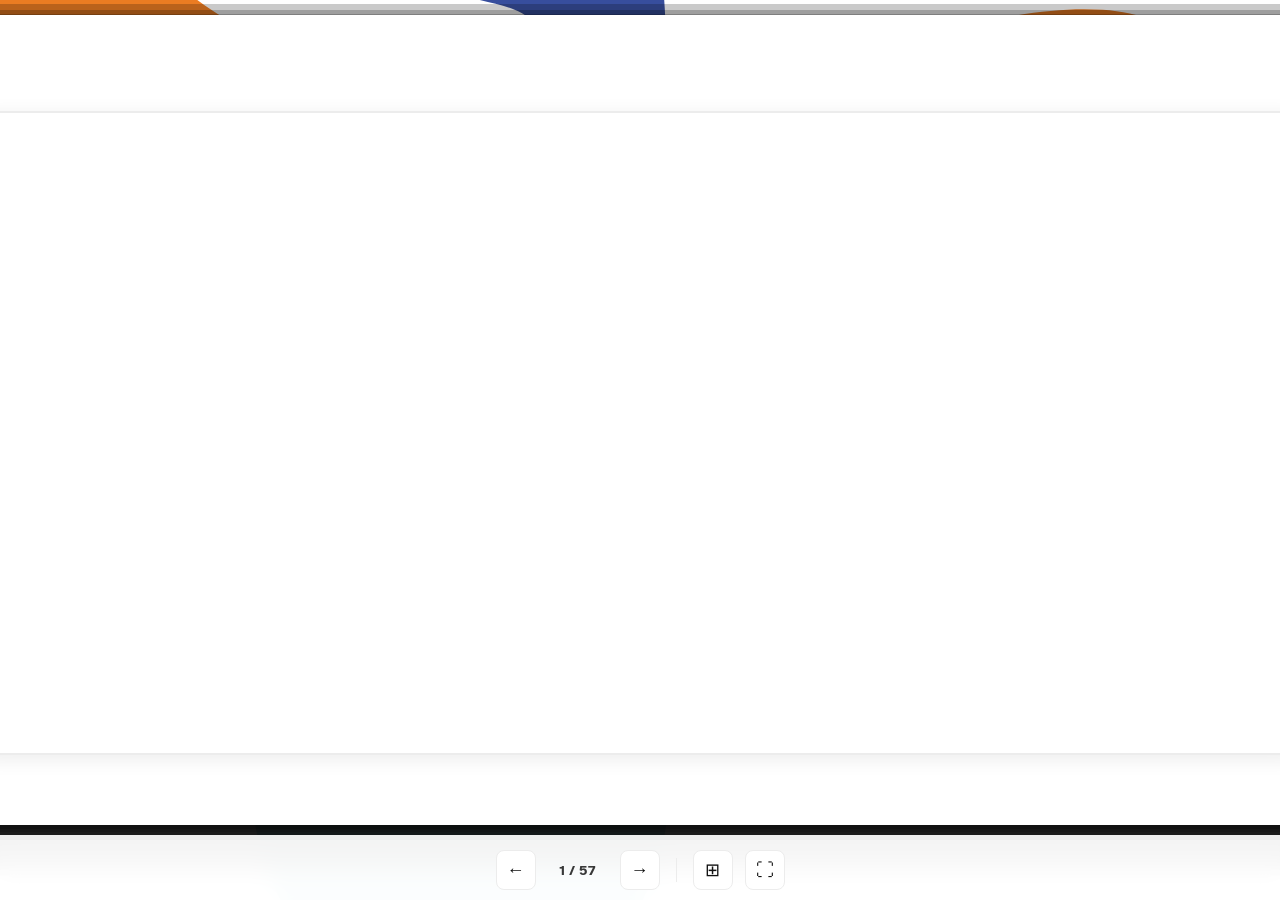
==== index.html @ 4cead7e5 "Add files via upload" ====
<!DOCTYPE html>
<html lang="de">
<head>
  <meta charset="UTF-8">
  <meta name="viewport" content="width=device-width, initial-scale=1.0">
  <title>Räume für jeden – Präsentation</title>

  <!-- Fonts (1:1 von der Original-Website) -->
  <link href="https://fonts.googleapis.com/css2?family=Atkinson+Hyperlegible:ital,wght@0,400;0,700;1,400;1,700&display=swap" rel="stylesheet">
  <link href="https://fonts.googleapis.com/css2?family=IBM+Plex+Sans:ital,wght@0,400;0,500;0,600;0,700;1,400&display=swap" rel="stylesheet">
  <link href="https://fonts.googleapis.com/css2?family=Space+Grotesk:wght@400;500;600&display=swap" rel="stylesheet">
  <link href="https://api.fontshare.com/v2/css?f[]=clash-display@400,500,600,700&display=swap" rel="stylesheet">

  <!-- Reveal.js -->
  <link rel="stylesheet" href="https://cdn.jsdelivr.net/npm/reveal.js@4.6.1/dist/reveal.css">
  <link rel="stylesheet" href="https://cdn.jsdelivr.net/npm/reveal.js@4.6.1/dist/theme/white.css">



  <!-- Unser CSS -->
  <link rel="stylesheet" href="presentation.css">

  <script type="module" src="https://ajax.googleapis.com/ajax/libs/model-viewer/4.1.0/model-viewer.min.js"></script>

  <style>
    /* ═══════════════════════════════════════════════════════
       NOTFALL-FIX: Schriftgrößen sofort kleiner
       ═══════════════════════════════════════════════════════ */
    
    /* Basis-Texte */
    .reveal p, .reveal li, .reveal ul, .reveal ol { 
      font-size: 32px !important; 
      line-height: 1.45 !important; 
    }
    
    /* Hypothesen-Liste (hat inline-Style im HTML) */
    #hypotheses-list { 
      font-size: 32px !important; 
      line-height: 1.6 !important; 
      margin-top: 1.5em !important; 
    }
    #hypotheses-list li { 
      margin-bottom: 0.6em !important; 
      font-size: 32px !important;
    }
    
    /* Partner-Text (wird per JS mit 1.3em eingefügt) */
    #partner-text p { 
      font-size: 32px !important; 
      line-height: 1.45 !important; 
      margin-bottom: 0.6em !important;
    }
    
    /* Listen-Folien (Rückblick, Ausgangssituation) */
    .content-list li { 
      font-size: 32px !important; 
      padding: 6px 0 !important; 
      line-height: 1.45 !important;
    }
    
    /* Design-Steps */
    .design-steps li { 
      font-size: 32px !important; 
      padding: 8px 0 8px 50px !important; 
    }
    
    /* Result-Cards */
    .result-card .result-text { font-size: 32px !important; }
    
    /* Goldnuggets */
    .nugget-card p { font-size: 32px !important; }
    
    /* Schlussfolie */
    .key-learnings li, .outlook-list li { 
      font-size: 32px !important; 
      padding: 6px 0 !important; 
    }
    
    /* Dannenmann */
    .dannenmann-center-content, .dannenmann-bottom-text { 
      font-size: 32px !important; 
      line-height: 1.45 !important; 
    }
    
    /* Slot-Beispiele mit Text */
    .slot-columns-2 p, .slot-columns-3 p { 
      font-size: 32px !important; 
      line-height: 1.45 !important; 
    }
  </style>
  
</head>
<body>

  <!-- HERO BACKGROUND (SVG Shapes, 1:1 von der Website) -->
  <div class="hero-bg">
    <svg id="hero-svg" viewBox="0 0 2000 1200" preserveAspectRatio="xMidYMid slice">
      <path class="shape shape-1" d="M963.4,36.83c28.47,2.02,49.78,10.6,71.36,26.75,18.29,13.67,23.85,22.56,20.29,45.99-4.27,28.11-37.12,40.78-55.53,60.44-7.57,8.08-16.54,21.36-19.84,31.52-10.77,33.12,3.61,75.58-37.06,93.74-33.61,15-67.1.11-98.38-8.23-42.08-11.24-91.63-15.65-135.95-16.31-21.26-.32-50.95,3.03-70.24-5.17-10.54-4.48-10.51-19.18-10.15-28.93.76-20.76,12.17-52.13,22.74-71.02,19.22-34.29,65.57-61.72,101.82-78.26,58.1-26.52,147.44-54.99,210.95-50.48h0Z" fill="var(--hero-orange)"/>
      <path class="shape shape-2" d="M445.73,387.94c13.19-16.07,42.34-51.22,62.44-57.42,11.93-3.68,34.37,1.04,44.07,7.94,29.91,21.33,39,86.96,48.14,120.79,9.34,34.53,21.28,68.31,30.95,102.71,7.91,28.1,13.71,48.23,9.03,78.01-11.58,73.68-63.32,141.27-148.49,137.64-113.16-4.83-171.16-98.82-156.32-198.43,9.78-65.6,67.41-139.09,110.18-191.26h-.01Z" fill="var(--hero-lightblue)"/>
      <path class="shape shape-3" d="M211.08-50.36c51.54,19.02,86.07,82.96,127.39,118.57,22.4,19.32,52.71,37.44,80,47.51,13.89,5.14,29.07,5.15,42.92,9.98,59.89,20.95,96.98,109.54,50.71,158.15-57.81,60.71-125.57,41.45-195.22,4.09-26.57-14.25-37.03-24.67-57.77-45.38-52.43-52.4-155.49-93.6-222.86-122.09-16.5-6.96-37.18-13.71-52.54-21.28C-50.37,82.41-50.86,34.12-29.75,8.79,13.71-43.42,146.68-74.16,211.1-50.37h-.02Z" fill="var(--hero-orange)"/>
      <path class="shape shape-4" d="M638.86,143.32c-2.2,27.41-7.28,57.74-32.69,70.47-22.31,11.19-47.25,7.86-50.85-22.05-2.34-19.44,2.88-37.3-1.22-57.73-8.36-41.5-31.65-37.7-61.93-47.12-15.27-4.75-45.08-15.23-53.35-30.32-25.01-45.63,12.33-125.1,58.8-139.03,25.32-7.59,74.59-8.28,95.12,8.1,24.92,19.89,36.41,86.75,41.17,120.94,4.37,31.38,7.55,64.28,4.95,96.76h0Z" fill="var(--hero-darkblue)"/>
      <path class="shape shape-5" d="M606.23,341.69c2.12-49.18,40.07-59.57,84.43-52.79,76.34,11.66,147.26,112.6,189.44,172.34,10.41,14.74,28.22,35.81,25.82,53.99-3.98,30.11-45.91,32.57-69.75,38.37-27.19,6.59-32.57,28.91-63.31,29.91-67.34,2.16-103.15-74.28-129.33-125.56-16.39-32.11-38.79-80.95-37.26-116.26h-.03Z" fill="var(--hero-lightblue)"/>
      <path class="shape shape-6" d="M593.81,319.89c-12.87,9.16-25.79,13.34-37.96,7.17-9.97-5.05-18.39-22.26-20.48-32.81-2.09-10.55-.2-20.77,8.54-30.8,14.38-16.5,22.03-7.17,37.35-7.53,7.12-.17,9.65-2.44,16.09-5.33,3.08-1.38,3.92-1.34,6.03.35,6.55,5.24,7.9,19.48,7.28,28.06-.61,8.5-3.04,20.85-7,29.24-2.36,5-4.92,8.13-9.85,11.64h0Z" fill="var(--hero-pink)"/>
    </svg>
  </div>

  <!-- REVEAL.JS PRÄSENTATION -->
  <div class="reveal" id="presentation">
    <div class="slides">

      <!-- 01: TITEL -->
      <section class="slide-title">
        <div class="slide-content">
          <h1 id="title-main"></h1>
          <p class="subtitle" id="title-sub"></p>
          <p class="meta" id="title-meta"></p>
        </div>
      </section>

      <!-- 02: UNSERE CI -->
      <section class="slide-ci">
        <div class="slide-content">
          <h2 id="ci-title"></h2>
          <p class="ci-motto" id="ci-motto"></p>
          <div class="ci-layout">
            <div class="ci-colors" id="ci-colors"></div>
            <div class="ci-fonts">
              <div class="ci-font-card">
                <h3 class="ci-font-name" id="ci-font1-name"></h3>
                <p class="ci-font-sample" id="ci-font1-sample"></p>
              </div>
              <div class="ci-font-card">
                <h3 class="ci-font-name" id="ci-font2-name"></h3>
                <p class="ci-font-sample" id="ci-font2-sample"></p>
              </div>
            </div>
          </div>
        </div>
      </section>

      <!-- 02a: CI – IFRAME -->
      <section class="slide-ci-iframe">
        <div class="slide-content">
          <h2 id="ci-iframe-title"></h2>
          <p class="ci-motto" id="ci-iframe-motto"></p>
          <div class="ci-iframe-wrapper">
            <iframe id="ci-iframe" src="" frameborder="0"></iframe>
          </div>
        </div>
      </section>
      <!-- 03: PARTNER -->
           <section class="slide-content-page">
            <div class="slide-content" style="display:flex; flex-direction:column; height:100%;">
              <h2 id="partner-title"></h2>
              <div id="partner-text" style="margin-bottom:2em;"></div>
              <div id="partner-images" style="display:grid; grid-template-columns:repeat(3,1fr); gap:20px; margin-top:auto;"></div>
            </div>
          </section>

          <!-- 05: AUSGANGSSITUATION -->
          <section class="slide-content-page">
            <div class="slide-content">
              <h2 id="situation-title"></h2>
              <div style="display:grid; grid-template-columns:1fr 1fr; gap:40px; align-items:start; margin-top:2em;">
                <div id="situation-text"></div>
                <div id="situation-images" style="display:grid; grid-template-columns:1fr 1fr; gap:16px;"></div>
              </div>
            </div>
          </section>

           <!-- 07: 3 HYPOTHESEN -->
           <section class="slide-content-page">
            <div class="slide-content">
              <h2 id="hypotheses-title"></h2>
              <ul id="hypotheses-list" style="list-style:none; padding:0; margin-top:3em; font-size:1.3em; line-height:2.2; color:#333;"></ul>
            </div>
          </section>

      <!-- 08: INTERVENTIONSMATRIX -->
      <section class="slide-matrix">
        <div class="slide-content">
          <h2 id="matrix-title"></h2>
          <img src="images/interventionsmatrix.png" alt="Interventionsmatrix" style="width:100%; max-height:750px; object-fit:cover; border-radius:16px; box-shadow:0 4px 24px rgba(0,0,0,0.18); display:block; margin-top:24px;">
        </div>
      </section>

      <!-- 08a: LIVE-DEMO (INCEPTION – Website in der Präsentation) -->
      <section class="slide-inception">
        <div class="slide-content">
          <h2 id="inception-title"></h2>
          <div class="inception-frame" id="inception-frame">
            <iframe id="inception-iframe" src="" frameborder="0" allowfullscreen></iframe>
          </div>
        </div>
      </section>

      <!-- 09a: INTERVIEW (Bild links | iframe rechts) -->
<section class="slot-columns-2 slide-interview">
  <div class="slide-content">
    <h2 id="example-k-title"></h2>
    <div>
      <div id="example-k-slot1"></div>
      <div id="example-k-slot2"></div>
    </div>
  </div>
</section>

<!-- ============================================ -->
<!-- INTERVENTION 01 – DANNENMANN (NEU)          -->
<!-- ============================================ -->

<!-- DANNENMANN-INTRO: Titel + Bild -->
<section class="slot-columns-2">
  <div class="slide-content">
    <h2 id="dannenmann-intro-title"></h2>
    <div>
      <div id="dannenmann-intro-slot1"></div>
      <div id="dannenmann-intro-slot2"></div>
    </div>
  </div>
</section>

<!-- DANNENMANN-HEBELHYPOTHESE -->
<section class="slide-content-page">
  <div class="slide-content">
    <h2 id="dannenmann-hebelhypothese-title"></h2>
    <div id="dannenmann-hebelhypothese-text" style="margin-top:1.5em; font-size:1.3em; line-height:1.6;"></div>
  </div>
</section>

<!-- DANNENMANN-HEBEL: 3 Karten (Hebel / Interventionstyp / Zielgruppe) -->
<section class="slot-columns-3">
  <div class="slide-content">
    <h2 id="dannenmann-hebel-title"></h2>
    <div>
      <div id="dannenmann-hebel-slot1"></div>
      <div id="dannenmann-hebel-slot2"></div>
      <div id="dannenmann-hebel-slot3"></div>
    </div>
  </div>
</section>

<!-- DANNENMANN-LOGIK: Liste + Bild -->
<section class="slot-columns-2">
  <div class="slide-content">
    <h2 id="dannenmann-logik-title"></h2>
    <div>
      <div id="dannenmann-logik-slot1"></div>
      <div id="dannenmann-logik-slot2"></div>
    </div>
  </div>
</section>

<!-- DANNENMANN-GESTALTUNG: Gestaltungskonzept + Bild -->
<section class="slot-columns-2">
  <div class="slide-content">
    <h2 id="dannenmann-gestaltung-title"></h2>
    <div>
      <div id="dannenmann-gestaltung-slot1"></div>
      <div id="dannenmann-gestaltung-slot2"></div>
    </div>
  </div>
</section>

<!-- ============================================ -->
<!-- DANNENMANN 2: 2×2 Grid (bereits vorhanden, hierher verschoben) -->
<!-- ============================================ -->
<section class="slide-dannenmann slide-dannenmann-grid">
  <div class="slide-content">
    <h2 id="dannenmann2-title"></h2>
    <div class="dannenmann-grid-2x2">
      <div class="dannenmann-cell dannenmann-image">
        <img id="dannenmann2-img" src="" alt="">
      </div>
      <div class="dannenmann-cell dannenmann-model">
        <model-viewer id="dannenmann2-model1" src="" alt="" camera-controls auto-rotate></model-viewer>
      </div>
      <div class="dannenmann-cell dannenmann-model">
        <model-viewer id="dannenmann2-model2" src="" alt="" camera-controls auto-rotate></model-viewer>
      </div>
     <div class="dannenmann-cell">
<img id="dannenmann2-gif" src="" alt="">
</div>
    </div>
  </div>
</section>

<!-- ============================================ -->
<!-- DANNENMANN 3: Bilder oben, Text unten (bereits vorhanden, hierher verschoben) -->
<!-- ============================================ -->
<section class="slide-dannenmann slide-dannenmann-topimages">
  <div class="slide-content">
    <h2 id="dannenmann3-title"></h2>
    <div class="dannenmann-images-row">
      <img id="dannenmann3-img1" src="" alt="">
      <img id="dannenmann3-img2" src="" alt="">
      <img id="dannenmann3-img3" src="" alt="">
    </div>
    <div class="dannenmann-bottom-text" id="dannenmann3-text"></div>
  </div>
</section>

<!-- DANNENMANN-MODELLIERUNG/VALIDIERUNG -->
<section class="slot-columns-3">
  <div class="slide-content">
    <h2 id="dannenmann-modellierung-validierung-title"></h2>
    <div>
      <div id="dannenmann-modellierung-validierung-slot1"></div>
      <div id="dannenmann-modellierung-validierung-slot2"></div>
      <div id="dannenmann-modellierung-validierung-slot3"></div>
    </div>
  </div>
</section>

<!-- DANNENMANN-ERGEBNIS -->
<section class="slide-content-page">
  <div class="slide-content">
    <h2 id="dannenmann-ergebnis-title"></h2>
    <div id="dannenmann-ergebnis-text" style="margin-top:1.5em; font-size:1.3em; line-height:1.6;"></div>
  </div>
</section>

<!-- ERGEBNIS PRESSEABTEILUNG -->
<section class="slide-content-page">
  <div class="slide-content">
    <h2 id="presseabteilung-title"></h2>
    <div style="display:grid; grid-template-columns:1fr 1fr; gap:40px; align-items:start; margin-top:2em;">
      <div id="presseabteilung-text"></div>
      <img id="presseabteilung-image" src="images/screenshot.png" alt="Screenshot" style="width:100%; border-radius:16px; box-shadow:0 4px 24px rgba(0,0,0,0.18); display:block;">
    </div>
  </div>
</section>

<!-- ============================================ -->
<!-- ENDE INTERVENTION 01 – DANNENMANN            -->
<!-- ============================================ -->

<!-- BEISPIEL L: slot-columns-2 (Text + Bild) -->
<section class="slot-columns-2">
  <div class="slide-content">
    <h2 id="example-l-title"></h2>
    <div>
      <div id="example-l-slot1"></div>
      <div id="example-l-slot2"></div>
    </div>
  </div>
</section>

<!-- BUSHALTESTELLE-HEBELHYPOTHESE -->
<section class="slide-content-page">
  <div class="slide-content">
    <h2 id="bushaltestelle-hebelhypothese-title"></h2>
    <div id="bushaltestelle-hebelhypothese-text" style="margin-top:1.5em; font-size:1.3em; line-height:1.6;"></div>
  </div>
</section>

<!-- BEISPIEL n: slot-columns-3 (3 Karten) -->
<section class="slot-columns-3">
  <div class="slide-content">
    <h2 id="example-n-title"></h2>
    <div>
      <div id="example-n-slot1"></div>
      <div id="example-n-slot2"></div>
      <div id="example-n-slot3"></div>
    </div>
  </div>
</section>

<!-- BEISPIEL m: slot-columns-2 (Text + Bild) -->
<section class="slot-columns-2">
  <div class="slide-content">
    <h2 id="example-m-title"></h2>
    <div>
      <div id="example-m-slot1"></div>
      <div id="example-m-slot2"></div>
    </div>
  </div>
</section>

<!-- NEU: GESTALTUNGSKONZEPT BUSHALTESTELLE (nach Folie 23) -->
<section class="slot-columns-2">
  <div class="slide-content">
    <h2 id="bushaltestelle-gestaltung-title"></h2>
    <div>
      <div id="bushaltestelle-gestaltung-slot1"></div>
      <div id="bushaltestelle-gestaltung-slot2"></div>
    </div>
  </div>
</section>

<!-- BEISPIEL o: Intervention Bushaltestelle (slot-columns-3) – VERSCHOBEN nach Folie 21 -->
<section class="slot-columns-3">
  <div class="slide-content">
    <h2 id="example-o-title"></h2>
    <div>
      <div id="example-o-slot1"></div>
      <div id="example-o-slot2"></div>
      <div id="example-o-slot3"></div>
    </div>
  </div>
</section>

      <!-- ============================================ -->
      <!-- NEU: ÖFFNUNG 1 (3×2 Bild-Grid)               -->
      <!-- ============================================ -->
      <section class="slot-grid-3x2">
        <div class="slide-content">
          <h2 id="oeffnung1-title"></h2>
          <div>
            <div id="oeffnung1-slot1"></div>
            <div id="oeffnung1-slot2"></div>
            <div id="oeffnung1-slot3"></div>
            <div id="oeffnung1-slot4"></div>
            <div id="oeffnung1-slot5"></div>
            <div id="oeffnung1-slot6"></div>
          </div>
        </div>
      </section>

      <!-- ============================================ -->
      <!-- NEU: ÖFFNUNG 2 (3×2 Bild-Grid)               -->
      <!-- ============================================ -->
      <section class="slot-grid-3x2">
        <div class="slide-content">
          <h2 id="oeffnung2-title"></h2>
          <div>
            <div id="oeffnung2-slot1"></div>
            <div id="oeffnung2-slot2"></div>
            <div id="oeffnung2-slot3"></div>
            <div id="oeffnung2-slot4"></div>
            <div id="oeffnung2-slot5"></div>
            <div id="oeffnung2-slot6"></div>
          </div>
        </div>
      </section>

      <!-- ============================================ -->
      <!-- NEU: ÖFFNUNG 3 (3×2 Bild-Grid)               -->
      <!-- ============================================ -->
      <section class="slot-grid-3x2">
        <div class="slide-content">
          <h2 id="oeffnung3-title"></h2>
          <div>
            <div id="oeffnung3-slot1"></div>
            <div id="oeffnung3-slot2"></div>
            <div id="oeffnung3-slot3"></div>
            <div id="oeffnung3-slot4"></div>
            <div id="oeffnung3-slot5"></div>
            <div id="oeffnung3-slot6"></div>
          </div>
        </div>
      </section>


            <!-- ============================================ -->
      <!-- NEU: SCHLIESSUNG (2×2 Bild-Grid)              -->
      <!-- ============================================ -->
      <section class="slot-grid-2x2">
        <div class="slide-content">
          <h2 id="schliessung-title"></h2>
          <div>
            <div id="schliessung-slot1"></div>
            <div id="schliessung-slot2"></div>
            <div id="schliessung-slot3"></div>
            <div id="schliessung-slot4"></div>
          </div>
        </div>
      </section>

            <!-- ============================================ -->
      <!-- NEU: AUFKLÄRUNG (2 Bilder links | iframe rechts) -->
      <!-- ============================================ -->
      <section class="slot-columns-2 slide-aufklaerung">
        <div class="slide-content">
          <h2 id="aufklaerung-title"></h2>
          <div>
            <div id="aufklaerung-slot1"></div>
            <div id="aufklaerung-slot2"></div>
          </div>
        </div>
      </section>

            <!-- ============================================ -->
      <!-- NEU: MODELLIERUNG / VALIDIERUNG -->
      <!-- ============================================ -->
      <section class="slot-columns-3">
        <div class="slide-content">
          <h2 id="modellierung-validierung-title"></h2>
          <div>
            <div id="modellierung-validierung-slot1"></div>
            <div id="modellierung-validierung-slot2"></div>
            <div id="modellierung-validierung-slot3"></div>
          </div>
        </div>
      </section>

            <!-- ============================================ -->
      <!-- NEU: ERGEBNISSE BUSHALTESTELLE (Tag 1 / Tag 2 / Tag 3) -->
      <!-- ============================================ -->
      <section class="slot-columns-3">
        <div class="slide-content">
          <h2 id="ergebnisse-bushaltestelle-title"></h2>
          <div>
            <div id="ergebnisse-bushaltestelle-slot1"></div>
            <div id="ergebnisse-bushaltestelle-slot2"></div>
            <div id="ergebnisse-bushaltestelle-slot3"></div>
          </div>
        </div>
      </section>

      <!-- ============================================ -->
      <!-- INTERVENTION 03 – ROLLENTAUSCH (NEU)         -->
      <!-- ============================================ -->

      <!-- ROLLENTAUSCH-INTRO: Titel + Bild -->
      <section class="slot-columns-2">
        <div class="slide-content">
          <h2 id="rollentausch-intro-title"></h2>
          <div>
            <div id="rollentausch-intro-slot1"></div>
            <div id="rollentausch-intro-slot2"></div>
          </div>
        </div>
      </section>

      <!-- ROLLENTAUSCH-HEBELHYPOTHESE -->
      <section class="slide-content-page">
        <div class="slide-content">
          <h2 id="rollentausch-hebelhypothese-title"></h2>
          <div id="rollentausch-hebelhypothese-text" style="margin-top:1.5em; font-size:1.3em; line-height:1.6;"></div>
        </div>
      </section>

      <!-- ROLLENTAUSCH-HEBEL: 3 Karten (Hebel / Interventionstyp / Zielgruppe) -->
      <section class="slot-columns-3">
        <div class="slide-content">
          <h2 id="rollentausch-hebel-title"></h2>
          <div>
            <div id="rollentausch-hebel-slot1"></div>
            <div id="rollentausch-hebel-slot2"></div>
            <div id="rollentausch-hebel-slot3"></div>
          </div>
        </div>
      </section>

      <!-- ROLLENTAUSCH-LOGIK: Liste + Bild -->
      <section class="slot-columns-2">
        <div class="slide-content">
          <h2 id="rollentausch-logik-title"></h2>
          <div>
            <div id="rollentausch-logik-slot1"></div>
            <div id="rollentausch-logik-slot2"></div>
          </div>
        </div>
      </section>

      <!-- ROLLENTAUSCH-GESTALTUNG: Gestaltungskonzept + Bild -->
      <section class="slot-columns-2">
        <div class="slide-content">
          <h2 id="rollentausch-gestaltung-title"></h2>
          <div>
            <div id="rollentausch-gestaltung-slot1"></div>
            <div id="rollentausch-gestaltung-slot2"></div>
          </div>
        </div>
      </section>

      <!-- ROLLENTAUSCH-ABLAUF 1: 3 Bilder -->
      <section class="slot-columns-3">
        <div class="slide-content">
          <h2 id="rollentausch-ablauf1-title"></h2>
          <div>
            <div id="rollentausch-ablauf1-slot1"></div>
            <div id="rollentausch-ablauf1-slot2"></div>
            <div id="rollentausch-ablauf1-slot3"></div>
          </div>
        </div>
      </section>

      <!-- ROLLENTAUSCH-ABLAUF 2: 3×2 Bild-Grid mit Bildunterschriften -->
      <section class="slot-grid-3x2">
        <div class="slide-content">
          <h2 id="rollentausch-ablauf2-title"></h2>
          <div>
            <div id="rollentausch-ablauf2-slot1"></div>
            <div id="rollentausch-ablauf2-slot2"></div>
            <div id="rollentausch-ablauf2-slot3"></div>
            <div id="rollentausch-ablauf2-slot4"></div>
            <div id="rollentausch-ablauf2-slot5"></div>
            <div id="rollentausch-ablauf2-slot6"></div>
          </div>
        </div>
      </section>

      <!-- ROLLENTAUSCH-ABLAUF 3: 2 Bilder -->
      <section class="slot-columns-2">
        <div class="slide-content">
          <h2 id="rollentausch-ablauf3-title"></h2>
          <div>
            <div id="rollentausch-ablauf3-slot1"></div>
            <div id="rollentausch-ablauf3-slot2"></div>
          </div>
        </div>
      </section>

      <!-- ROLLENTAUSCH-MODELLIERUNG/VALIDIERUNG -->
      <section class="slot-columns-3">
        <div class="slide-content">
          <h2 id="rollentausch-modellierung-validierung-title"></h2>
          <div>
            <div id="rollentausch-modellierung-validierung-slot1"></div>
            <div id="rollentausch-modellierung-validierung-slot2"></div>
            <div id="rollentausch-modellierung-validierung-slot3"></div>
          </div>
        </div>
      </section>

      <!-- ROLLENTAUSCH-ERGEBNIS-MESSUNG: Text + Diagramm -->
      <section class="slot-columns-2">
        <div class="slide-content">
          <h2 id="rollentausch-ergebnis-messung-title"></h2>
          <div>
            <div id="rollentausch-ergebnis-messung-slot1"></div>
            <div id="rollentausch-ergebnis-messung-slot2"></div>
          </div>
        </div>
      </section>

      <!-- ============================================ -->
      <!-- ENDE INTERVENTION 03 – ROLLENTAUSCH           -->
      <!-- ============================================ -->

      <!-- ============================================ -->
      <!-- INTERVENTION 04 – WERKSTÜCKE (NEU)           -->
      <!-- ============================================ -->

      <!-- WERKSTÜCKE-INTRO: Titel + Bild -->
      <section class="slot-columns-2">
        <div class="slide-content">
          <h2 id="werkstuecke-intro-title"></h2>
          <div>
            <div id="werkstuecke-intro-slot1"></div>
            <div id="werkstuecke-intro-slot2"></div>
          </div>
        </div>
      </section>

      <!-- WERKSTÜCKE-HEBELHYPOTHESE -->
      <section class="slide-content-page">
        <div class="slide-content">
          <h2 id="werkstuecke-hebelhypothese-title"></h2>
          <div id="werkstuecke-hebelhypothese-text" style="margin-top:1.5em; font-size:1.3em; line-height:1.6;"></div>
        </div>
      </section>

      <!-- WERKSTÜCKE-ERGEBNIS: Text + Bild -->
      <section class="slot-columns-2">
        <div class="slide-content">
          <h2 id="werkstuecke-ergebnis-title"></h2>
          <div>
            <div id="werkstuecke-ergebnis-slot1"></div>
            <div id="werkstuecke-ergebnis-slot2"></div>
          </div>
        </div>
      </section>

      <!-- ============================================ -->
      <!-- ENDE INTERVENTION 04 – WERKSTÜCKE             -->
      <!-- ============================================ -->

      <!-- ============================================ -->
      <!-- TEAM & LEARNINGS & PRÄSENZ (NEU)               -->
      <!-- ============================================ -->

      <!-- TEAMPROZESS (NEU) -->
      <section class="slide-content-page slide-team-neu">
        <div class="slide-content">
          <h2 id="team-neu-title"></h2>
          <div id="team-neu-html"></div>
        </div>
      </section>

      <!-- LEARNINGS (NEU) -->
      <section class="slide-content-page slide-learnings-neu">
        <div class="slide-content">
          <h2 id="learnings-neu-title"></h2>
          <div id="learnings-neu-html"></div>
        </div>
      </section>

      <!-- PRÄSENZ ZEIGEN (NEU) -->
      <section class="slide-content-page slide-praesenz-neu">
        <div class="slide-content">
          <h2 id="praesenz-neu-title"></h2>
          <div id="praesenz-neu-html"></div>
        </div>
      </section>

      <!-- ============================================ -->
      <!-- ENDE TEAM & LEARNINGS & PRÄSENZ                -->
      <!-- ============================================ -->

      <!-- ============================================ -->
      <!-- GOLDNUGGETS (NEU): Text links | Bild rechts   -->
      <!-- ============================================ -->

      <!-- GOLDNUGGET 1 -->
      <section class="slot-columns-2">
        <div class="slide-content">
          <h2 id="goldnugget1-title"></h2>
          <div>
            <div id="goldnugget1-slot1"></div>
            <div id="goldnugget1-slot2"></div>
          </div>
        </div>
      </section>

      <!-- GOLDNUGGET 2 -->
      <section class="slot-columns-2">
        <div class="slide-content">
          <h2 id="goldnugget2-title"></h2>
          <div>
            <div id="goldnugget2-slot1"></div>
            <div id="goldnugget2-slot2"></div>
          </div>
        </div>
      </section>

      <!-- GOLDNUGGET 3 -->
      <section class="slot-columns-2">
        <div class="slide-content">
          <h2 id="goldnugget3-title"></h2>
          <div>
            <div id="goldnugget3-slot1"></div>
            <div id="goldnugget3-slot2"></div>
          </div>
        </div>
      </section>

      <!-- GOLDNUGGET 4 -->
      <section class="slot-columns-2">
        <div class="slide-content">
          <h2 id="goldnugget4-title"></h2>
          <div>
            <div id="goldnugget4-slot1"></div>
            <div id="goldnugget4-slot2"></div>
          </div>
        </div>
      </section>

      <!-- ============================================ -->
      <!-- ENDE GOLDNUGGETS                              -->
      <!-- ============================================ -->

      <!-- ============================================ -->
      <!-- NEU: DANKE + IFRAME (nach Goldnugget 5)       -->
      <!-- ============================================ -->
      <section class="slide-inception slide-thanks">
        <div class="slide-content">
          <h2 id="thanks-title"></h2>
          <div class="inception-frame" id="thanks-frame">
            <iframe id="thanks-iframe" src="" frameborder="0" allowfullscreen></iframe>
          </div>
        </div>
      </section>

    </div>
  </div>

  <!-- NAVIGATION UI -->
  <div class="nav-ui">
    <div class="progress-bar">
      <div class="progress-fill" id="progress-fill"></div>
    </div>
    <div class="nav-controls">
      <button class="nav-btn" id="prev-btn" title="Vorherige (←)">←</button>
      <span class="slide-counter" id="slide-counter">1 / 57</span>
      <button class="nav-btn" id="next-btn" title="Nächste (→)">→</button>
      <span class="nav-divider"></span>
      <button class="nav-btn" id="overview-btn" title="Übersicht (O)">⊞</button>
      <button class="nav-btn" id="fullscreen-btn" title="Vollbild (F)">⛶</button>
    </div>
  </div>

  <!-- LIGHTBOX (Vollbild-Bildansicht) -->
  <!-- Wird per JavaScript eingeblendet wenn man auf ein Galerie-Bild klickt -->
  <div id="gallery-lightbox" class="gallery-lightbox">
    <div class="gallery-lightbox-close" onclick="closeLightbox()">&times;</div>
    <div class="gallery-lightbox-prev" onclick="prevLightbox()">&#8592;</div>
    <img id="gallery-lightbox-img" src="" alt="">
    <div class="gallery-lightbox-next" onclick="nextLightbox()">&#8594;</div>
  </div>

  <!-- SCRIPTS -->
  <script src="https://cdn.jsdelivr.net/npm/reveal.js@4.6.1/dist/reveal.js"></script>
  <script src="presentation-data.js"></script>
  <script src="presentation-data-simple.js"></script>
  <script src="presentation.js"></script>
</body>
</html>
---- presentation.css ----
/* ═══════════════════════════════════════════════════════════════
   PRÄSENTATION CSS – Team Raum
   Look & Feel 1:1 von der Original-Website übernommen
   ═══════════════════════════════════════════════════════════════ */

   :root {
    --text: #111;
    --muted: #383838;
    --border: #ececec;
    --bg-soft: #f7f7f7;

    /* ── ZWEI FESTE SCHRIFTGRÖSSEN FÜR INHALTE ──────────────────
       Hier änderst du künftig die Größe für ALLE Inhalts-Texte
       im ganzen Deck auf einmal. Betrifft NICHT die großen
       Folien-Überschriften (h1/h2 pro Folie) und nicht die
       CI-Folie (die zeigt bewusst konkrete Schriftgrößen). */
    --content-text: 36px;      /* normaler Fließtext, Listen */
    --content-heading: 36px;   /* Zwischenüberschriften/Kartentitel innerhalb von Inhalten */
  
    --status-progress: #6a94ff;
    --status-hold: #f8cb00;
    --status-done: #afef73;
    --status-stop: #FF5A2F;
  
    --kategorie-support: #b1bfe0;
  
    --hero-lightblue: #b1dbe3;
    --hero-orange: #ec7d23;
    --hero-pink: #ca5482;
    --hero-darkblue: #384f9e;
  }
  
  * { box-sizing: border-box; }
  
  body {
    margin: 0;
    background: transparent;
    font-family: 'Atkinson Hyperlegible', sans-serif;
    color: var(--text);
    overflow: hidden;
  }
  
  /* ── HERO BACKGROUND (SVG Shapes) ──────────────────────────── */
  .hero-bg {
    position: fixed;
    inset: 0;
    overflow: hidden;
    z-index: 0;
    pointer-events: none;
  }
  
  .hero-bg svg {
    position: absolute;
    left: 0;
    top: 0;
    transform-origin: top left;
    transform: translateY(-40px) scale(1.8);
    opacity: 1;
    width: 100%;
    height: 100%;
    display: block;
    transition: transform 1.2s cubic-bezier(0.23, 1, 0.32, 1);
  }
  
  .hero-bg svg .shape {
    transition: transform 1.2s cubic-bezier(0.23, 1, 0.32, 1);
  }
  
  /* ── INDIVIDUELLE SHAPE-ANPASSUNGEN (Feedback) ────────────── */
  
  /* Orange Form oben links → weiter nach oben links weg */
  .shape-3 {
    transform: translate(-60px, -50px);
  }
  
  /* Dunkelblaue Form oben → weiter nach oben weg */
  .shape-4 {
    transform: translate(0, -60px);
  }
/* ── REVEAL BASE ──────────────────────────────────────────── */
.reveal {
  background: transparent !important;
  font-family: 'Atkinson Hyperlegible', sans-serif;
  color: var(--text);
  transition: none !important; /* Deaktiviert das Fade-In des gesamten Decks */
}

.reveal .slides {
  text-align: left;
}

/* Update für das perfekt zentrierte, schwebende Folien-Rechteck mit funktionierendem Seitwärts-Slide */
.reveal .slides section {
  padding: 50px 60px !important;
  box-sizing: border-box !important;
  background: rgba(255, 255, 255, 0.80) !important; /* Weiß mit 80% Deckkraft */
  border-radius: 16px !important; /* Abgerundete Ecken */
  box-shadow: 0 20px 50px rgba(0, 0, 0, 0.08) !important; /* Etwas mehr Tiefe */
  border: 0px solid rgba(255, 255, 255, 0.5) !important; /* Subtile Lichtkante (Das ist dein weißer Rand) */
  
  /* Breite und Höhe festlegen, damit der Rand zu allen Seiten erzeugt wird */
  width: 1440px !important;  /* Feste Breite für das 16:9 Verhältnis */
  height: 810px !important;  /* Feste Höhe */

  /* Absolute Zentrierung im Reveal-Container */
  position: absolute !important;
  top: 50% !important;
  left: 50% !important;
  margin-top: -435px !important; /* Genau die halbe Höhe nach oben gezogen */
  margin-left: -720px !important; /* Genau die halbe Breite nach links gezogen */
  
  overflow: hidden !important;   /* Hält den Inhalt sauber innerhalb der Box */
  opacity: 1 !important;         /* Verhindert das Deckkraft-Fading beim Sliden */
}

/* Fix für Schriftarten und Vererbung innerhalb der Slides */
.reveal .slides section,
.reveal h1, .reveal h2, .reveal h3, .reveal p, .reveal li {
  font-family: 'Atkinson Hyperlegible', sans-serif !important;
  text-transform: none !important;
  color: var(--text) !important;
  text-align: left;
}
  
  .reveal h1, .reveal h2, .reveal h3 {
    font-family: 'Atkinson Hyperlegible', sans-serif;
    text-transform: none;
    color: var(--text);
    text-align: left;
  }
  
  .reveal h1 {
    font-size: 70px;
    font-weight: 700;
    margin-bottom: 16px;
    line-height: 1.1;
  }
  
  .reveal h2 {
    font-size: 48px;
    font-weight: 700;
    margin-bottom: 30px;
    line-height: 1.2;
  }
  
  .reveal h3 {
    font-size: var(--content-heading);
    font-weight: 700;
    margin-bottom: 20px;
    line-height: 1.2;
  }
  
  .reveal p {
    font-size: var(--content-text);
    line-height: 1.45;
    color: var(--muted);
    margin: 0 0 16px;
  }
  
  .reveal ul, .reveal ol {
    font-size: var(--content-text);
    line-height: 1.5;
    color: var(--muted);
  }
  
  .reveal li {
    margin-bottom: 3px;
  }
  
  /* ── SLIDE: TITLE ─────────────────────────────────────────── */
  .slide-title .slide-content {
    display: flex;
    flex-direction: column;
    justify-content: center;
    height: 100%;
  }
  
  .slide-title h1 {
    font-size: 80px;
  }
  
  .slide-title .subtitle {
    font-size: 36px;
    font-weight: 600;
    color: var(--text);
    margin-top: 8px;
  }
  
  .slide-title .meta {
    font-size: var(--content-text);
    color: var(--muted);
    margin-top: 40px;
    text-transform: uppercase;
    letter-spacing: 1px;
  }
  
  /* ── SLIDE: SECTION DIVIDER ───────────────────────────────── */
  .slide-section .slide-content {
    display: flex;
    flex-direction: column;
    justify-content: center;
    height: 100%;
  }
  
  .slide-section .section-number {
    font-family: 'IBM Plex Sans', sans-serif;
    font-size: 120px;
    font-weight: 400;
    font-style: italic;
    color: var(--hero-orange);
    display: block;
    line-height: 1;
    margin-bottom: 20px;
  }
  
  .slide-section h2 {
    font-size: 60px;
  }
  
  /* ── SLIDE: CONTENT PAGE ──────────────────────────────────── */
  .slide-content-page .slide-content {
    max-width: 1200px;
  }
  
  .content-list {
    list-style: none;
    padding: 0;
    margin: 0;
  }
  
  .content-list li {
    font-size: var(--content-text);
    line-height: 1.45;
    color: var(--muted);
    padding: 6px 0;
    border-bottom: 1px solid var(--border);
  }
  
  .content-list li:last-child {
    border-bottom: none;
  }
  
  /* ── SLIDE: QUOTE ────────────────────────────────────────── */
  .slide-quote .slide-content {
    display: flex;
    flex-direction: column;
    justify-content: center;
    height: 100%;
    max-width: 1200px;
  }
  
  .quote-text {
    font-family: 'IBM Plex Sans', sans-serif;
    font-size: 42px;
    font-style: italic;
    line-height: 1.4;
    color: var(--text);
    margin-top: 20px;
    padding-left: 40px;
    border-left: 4px solid var(--hero-orange);
  }
  
  /* ── SLIDE: PRINCIPLES GRID ──────────────────────────────── */
  .principles-grid {
    display: grid;
    grid-template-columns: repeat(3, 1fr);
    gap: 30px;
    margin-top: 20px;
  }
  
  .principle-card {
    background: #fff;
    border: 1px solid var(--border);
    border-radius: 12px;
    padding: 32px 24px;
    box-shadow: 0 4px 20px rgba(0,0,0,0.05);
  }
  
  .principle-card .icon-circle {
    width: 56px;
    height: 56px;
    border-radius: 50%;
    display: flex;
    align-items: flex-start;
    justify-content: center;
    font-size: 24px;
    margin-bottom: 16px;
  }
  
  .principle-card h3 {
    font-size: var(--content-heading);
    margin-bottom: 12px;
  }
  
  .principle-card p {
    font-size: var(--content-text);
    line-height: 1.5;
  }
  
  /* ── SLIDE: HYPOTHESES ────────────────────────────────────── */
  .hypotheses-grid {
    display: grid;
    grid-template-columns: repeat(3, 1fr);
    gap: 30px;
    margin-top: 20px;
  }
  
  .hypothesis-card {
    background: #fff;
    border: 1px solid var(--border);
    border-radius: 12px;
    padding: 32px 24px;
    box-shadow: 0 4px 20px rgba(0,0,0,0.05);
  }
  
  .hypothesis-card .hypo-number {
    font-family: 'IBM Plex Sans', sans-serif;
    font-size: 64px;
    font-weight: 600;
    font-style: italic;
    color: var(--hero-orange);
    line-height: 1;
    margin-bottom: 16px;
  }
  
  .hypothesis-card h3 {
    font-size: var(--content-heading);
    margin-bottom: 12px;
  }
  
  .hypothesis-card p {
    font-size: var(--content-text);
    line-height: 1.5;
  }
  
  /* ── SLIDE: MATRIX ───────────────────────────────────────── */
  .matrix-legend {
    display: flex;
    flex-direction: column;
    gap: 16px;
    margin-top: 20px;
  }
  
  .matrix-item {
    display: flex;
    align-items: center;
    gap: 16px;
    padding: 16px 24px;
    background: #fff;
    border: 1px solid var(--border);
    border-radius: 12px;
    box-shadow: 0 2px 10px rgba(0,0,0,0.03);
  }
  
  .matrix-color {
    width: 48px;
    height: 48px;
    border-radius: 8px;
    flex-shrink: 0;
  }
  
  .matrix-item .matrix-name {
    font-size: var(--content-heading);
    font-weight: 600;
    color: var(--text);
  }
  
  .matrix-item .matrix-desc {
    font-size: var(--content-text);
    color: var(--muted);
    margin-left: auto;
  }
  
  /* ── SLIDE: INTERVENTIONS OVERVIEW ────────────────────────── */
  .interventions-grid {
    display: grid;
    grid-template-columns: repeat(auto-fill, minmax(280px, 1fr));
    gap: 30px;
    margin-top: 20px;
  }
  
  .intervention-card {
    cursor: pointer;
    transition: 0.45s cubic-bezier(0.23, 1, 0.32, 1);
    background: #fff;
    border-radius: 12px;
    overflow: hidden;
    box-shadow: 0 2px 10px rgba(0,0,0,0.03);
  }
  
  .intervention-card:hover {
    transform: translateY(-8px) scale(1.03);
  }
  
  .intervention-card img {
    width: 100%;
    height: 240px;
    object-fit: contain;        /* ← komplettes Bild, nicht beschnitten */
    filter: grayscale(100%);
    transition: 0.6s ease;
  }
  
  .intervention-card:hover img {
    filter: grayscale(0%);
  }
  
  .intervention-card .card-content {
    padding: 16px;
  }
  
  .intervention-card .kategorie {
    display: inline-block;
    margin-right: 6px;
    margin-bottom: 6px;
    padding: 4px 10px;
    color: #fff;
    border-radius: 999px;
    font-size: 11px;
    text-transform: uppercase;
  }
  
  .intervention-card h3 {
    font-size: var(--content-heading);
    margin: 8px 0 6px;
  }
  
  .intervention-card .status {
    display: inline-flex;
    align-items: center;
    gap: 6px;
    font-size: 11px;
    text-transform: uppercase;
  }
  
  .intervention-card .status::before {
    content: "";
    width: 8px;
    height: 8px;
    border-radius: 50%;
  }
  
  .status[data-status="in umsetzung"]::before { background: var(--status-progress); }
  .status[data-status="pausiert"]::before { background: var(--status-hold); }
  .status[data-status="abgeschlossen"]::before { background: var(--status-done); }
  .status[data-status="wird nicht umgesetzt"]::before { background: var(--status-stop); }
  
  /* ── SLIDE: INCEPTION (Live Website im iframe) ────────────── */
  .slide-inception .slide-content {
    display: flex;
    flex-direction: column;
    height: 100%;
    padding-bottom: 20px;
  }
  
  .slide-inception h2 {
    font-size: 36px;
    margin-bottom: 16px;
    flex-shrink: 0;
  }
  
  .inception-frame {
    border: 2px solid var(--border);
    border-radius: 12px;
    overflow: hidden;
    position: relative;
    background: #fff;
    box-shadow: 0 4px 20px rgba(0,0,0,0.08);
    height: 670px;
    width: 100%;
  }
  
  .inception-frame iframe {
    width: 100%;
    height: 100%;
    border: none;
    display: block;
  }
  
  /* ── SLIDE: INTERVENTION INTRO ───────────────────────────── */
  .slide-intervention-intro .slide-content {
    display: flex;
    flex-direction: column;
    justify-content: center;
    height: 100%;
  }
  
  .intervention-badge {
    font-family: 'IBM Plex Sans', sans-serif;
    font-size: 80px;
    font-weight: 600;
    font-style: italic;
    color: var(--hero-orange);
    line-height: 1;
    margin-bottom: 20px;
  }
  
  .intervention-categories {
    margin-top: 20px;
    display: flex;
    gap: 10px;
    flex-wrap: wrap;
  }
  
  .intervention-categories .kategorie {
    display: inline-block;
    padding: 6px 14px;
    color: #fff;
    border-radius: 999px;
    font-size: 14px;
    text-transform: uppercase;
  }
  
  /* ── SLIDE: INTERVENTION HYPOTHESIS ──────────────────────── */
  .slide-intervention-hypothesis .slide-content {
    display: flex;
    flex-direction: column;
    justify-content: center;
    height: 100%;
    max-width: 1200px;
  }
  
  .hypothesis-text {
    font-family: 'IBM Plex Sans', sans-serif;
    font-size: 36px;
    font-style: italic;
    line-height: 1.4;
    color: var(--text);
    margin-top: 20px;
    padding-left: 40px;
    border-left: 4px solid var(--hero-orange);
  }
  
  /* ── SLIDE: INTERVENTION DESIGN ───────────────────────────── */
  .slide-intervention-design .slide-content {
    max-width: 1200px;
  }
  
  .design-content {
    margin-top: 20px;
  }
  
  .design-concept {
    font-size: var(--content-heading);
    line-height: 1.6;
    color: var(--muted);
    margin-bottom: 30px;
    padding: 20px;
    background: #fff;
    border-left: 4px solid var(--hero-lightblue);
    border-radius: 0 12px 12px 0;
  }
  
  .design-steps {
    list-style: none;
    padding: 0;
    counter-reset: step;
  }
  
  .design-steps li {
    counter-increment: step;
    font-size: var(--content-text);
    line-height: 1.45;
    color: var(--muted);
    padding: 10px 0 10px 50px;
    position: relative;
    border-bottom: 1px solid var(--border);
  }
  
  .design-steps li:last-child {
    border-bottom: none;
  }
  
  .design-steps li::before {
    content: counter(step);
    position: absolute;
    left: 0;
    top: 10px;
    width: 34px;
    height: 34px;
    border-radius: 50%;
    background: var(--hero-orange);
    color: #fff;
    font-size: 16px;
    font-weight: 700;
    display: flex;
    align-items: center;
    justify-content: center;
  }
  
  /* ── SLIDE: INTERVENTION RESULTS ──────────────────────────── */
  .slide-intervention-results .slide-content {
    max-width: 1200px;
  }
  
  .results-grid {
    display: grid;
    grid-template-columns: repeat(3, 1fr);
    gap: 24px;
    margin-top: 20px;
  }
  
  .result-card {
    background: #fff;
    border: 1px solid var(--border);
    border-radius: 12px;
    padding: 28px 24px;
    box-shadow: 0 4px 20px rgba(0,0,0,0.05);
  }
  
  .result-card .result-label {
    font-size: 14px;
    font-weight: 700;
    text-transform: uppercase;
    letter-spacing: 1px;
    color: var(--hero-orange);
    margin-bottom: 12px;
  }
  
  .result-card .result-text {
    font-size: var(--content-text);
    line-height: 1.5;
    color: var(--muted);
  }
  
  /* ── SLIDE: GOLDNUGGETS ──────────────────────────────────── */
  .nuggets-grid {
    display: grid;
    grid-template-columns: repeat(2, 1fr);
    gap: 24px;
    margin-top: 20px;
  }
  
  .nugget-card {
    background: #fff;
    border: 1px solid var(--border);
    border-radius: 12px;
    padding: 28px 24px;
    box-shadow: 0 4px 20px rgba(0,0,0,0.05);
    position: relative;
    overflow: hidden;
  }
  
  .nugget-card::before {
    content: "";
    position: absolute;
    top: 0;
    left: 0;
    width: 6px;
    height: 100%;
    background: var(--hero-orange);
  }
  
  .nugget-card h3 {
    font-size: var(--content-heading);
    margin-bottom: 12px;
  }
  
  .nugget-card p {
    font-size: var(--content-text);
    line-height: 1.5;
  }
  
  /* ── SLIDE: TEAMPROCESS ───────────────────────────────────── */
  .process-timeline {
    display: grid;
    grid-template-columns: repeat(4, 1fr);
    gap: 20px;
    margin-top: 30px;
  }
  
  .phase-card {
    background: #fff;
    border: 1px solid var(--border);
    border-radius: 12px;
    padding: 24px 20px;
    box-shadow: 0 4px 20px rgba(0,0,0,0.05);
    position: relative;
  }
  
  .phase-card .phase-number {
    font-family: 'IBM Plex Sans', sans-serif;
    font-size: 48px;
    font-weight: 600;
    font-style: italic;
    color: var(--hero-lightblue);
    line-height: 1;
    margin-bottom: 12px;
  }
  
  .phase-card .phase-title {
    font-size: var(--content-heading);
    font-weight: 700;
    margin-bottom: 12px;
    color: var(--text);
  }
  
  .phase-card .phase-activities {
    list-style: none;
    padding: 0;
    margin: 0;
  }
  
  .phase-card .phase-activities li {
    font-size: var(--content-text);
    line-height: 1.4;
    color: var(--muted);
    padding: 2px 0;
  }
  
  /* ── SLIDE: CONCLUSION ───────────────────────────────────── */
  .slide-conclusion .slide-content {
    max-width: 1200px;
  }
  
  .conclusion-statement {
    font-family: 'IBM Plex Sans', sans-serif;
    font-size: 36px;
    font-style: italic;
    line-height: 1.4;
    color: var(--text);
    margin: 20px 0 40px;
    padding-left: 40px;
    border-left: 4px solid var(--hero-orange);
  }
  
  .key-learnings {
    list-style: none;
    padding: 0;
    margin: 0;
  }
  
  .key-learnings li {
    font-size: var(--content-text);
    line-height: 1.45;
    color: var(--muted);
    padding: 8px 0;
    border-bottom: 1px solid var(--border);
  }
  
  .key-learnings li:last-child {
    border-bottom: none;
  }
  
  /* ── SLIDE: CLOSING ──────────────────────────────────────── */
  .slide-closing .slide-content {
    display: flex;
    flex-direction: column;
    justify-content: center;
    height: 100%;
    max-width: 1200px;
  }
  
  .outlook-list {
    list-style: none;
    padding: 0;
    margin: 20px 0 40px;
  }
  
  .outlook-list li {
    font-size: var(--content-text);
    line-height: 1.45;
    color: var(--muted);
    padding: 6px 0;
    border-bottom: 1px solid var(--border);
  }
  
  .outlook-list li:last-child {
    border-bottom: none;
  }
  
  .closing-thanks {
    font-family: 'IBM Plex Sans', sans-serif;
    font-size: 42px;
    font-style: italic;
    color: var(--text);
    margin-top: 30px;
  }
  
  .closing-contact {
    font-size: var(--content-text);
    color: var(--muted);
    margin-top: 16px;
    text-transform: uppercase;
    letter-spacing: 1px;
  }
  
  /* ── NAVIGATION UI ───────────────────────────────────────── */
  .nav-ui {
    position: fixed;
    bottom: 0;
    left: 0;
    right: 0;
    z-index: 100;
    background: rgba(255,255,255,0.95);
    backdrop-filter: blur(10px);
    border-top: 1px solid var(--border);
  }
  
  .progress-bar {
    height: 4px;
    background: var(--border);
    overflow: hidden;
  }
  
  .progress-fill {
    height: 100%;
    background: var(--hero-orange);
    width: 0%;
    transition: width 0.4s ease;
  }
  
  .nav-controls {
    display: flex;
    align-items: center;
    justify-content: center;
    gap: 12px;
    padding: 10px 20px;
  }
  
  .nav-btn {
    border: 1px solid var(--border);
    background: #fff;
    cursor: pointer;
    width: 40px;
    height: 40px;
    border-radius: 8px;
    display: flex;
    align-items: center;
    justify-content: center;
    font-size: 18px;
    color: var(--text);
    transition: all 0.2s ease;
  }
  
  .nav-btn:hover {
    background: var(--hero-orange);
    color: #fff;
    border-color: var(--hero-orange);
  }
  
  .slide-counter {
    font-size: 14px;
    font-weight: 600;
    color: var(--muted);
    min-width: 60px;
    text-align: center;
  }
  
  .nav-divider {
    width: 1px;
    height: 24px;
    background: var(--border);
    margin: 0 4px;
  }
  
  /* ── OVERVIEW MODE ───────────────────────────────────────── */
  .reveal.overview .slides {
    perspective: none;
  }
  
  .reveal.overview section {
    border: 2px solid var(--border);
    border-radius: 12px;
    background: rgba(255,255,255,0.95);
  }
  
  /* ── HELP OVERLAY ────────────────────────────────────────── */
  .help-overlay {
    position: fixed;
    inset: 0;
    background: rgba(0,0,0,0.7);
    z-index: 200;
    display: none;
    align-items: center;
    justify-content: center;
  }
  
  .help-overlay.active {
    display: flex;
  }
  
  .help-box {
    background: #fff;
    border-radius: 16px;
    padding: 40px;
    max-width: 500px;
    width: 90%;
  }
  
  .help-box h2 {
    font-size: 28px;
    margin-bottom: 20px;
  }
  
  .help-box table {
    width: 100%;
    border-collapse: collapse;
  }
  
  .help-box td {
    padding: 8px 0;
    font-size: 16px;
    border-bottom: 1px solid var(--border);
  }
  
  .help-box td:first-child {
    font-weight: 700;
    width: 120px;
    color: var(--hero-orange);
  }
  
  .help-box td:last-child {
    color: var(--muted);
  }
  
  
  /* ═══════════════════════════════════════════════════════════════
     SLIDE: 3D MODELLVIEWER
     ═══════════════════════════════════════════════════════════════ */
  
     .slide-3d .slide-content{
      display:flex;
      flex-direction:column;
      height:100%;
  }
  
  .slide-3d h2{
      margin-bottom:8px;
  }
  
  #modelviewer-description{
      margin-bottom:20px;
      color:var(--muted);
      font-size:var(--content-text);
  }
  
  #model-viewer{
      width:100%;
      height:560px;
      border:1px solid var(--border);
      border-radius:12px;
      background:#cccccc;
      overflow:hidden;
  }
  
  .model-buttons{
      display:flex;
      flex-wrap:wrap;
      gap:12px;
      margin-top:20px;
  }
  
  .model-buttons button{
      border:none;
      border-radius:999px;
      padding:10px 18px;
      background:var(--hero-darkblue);
      color:white;
      font-family:inherit;
      font-size:15px;
      cursor:pointer;
      transition:.25s;
  }
  
  .model-buttons button:hover{
      transform:translateY(-2px);
      background:var(--hero-orange);
  }
  
  .model-buttons button.active{
      background:var(--hero-orange);
  }
  
  
  /* ═══════════════════════════════════════════════════════════════
     SLIDE: VIDEO-PLAYER
     ═══════════════════════════════════════════════════════════════ */
  
  .slide-video .slide-content {
    display: flex;
    flex-direction: column;
    height: 100%;
  }
  
  .slide-video h2 {
    margin-bottom: 8px;
  }
  
  #video-description {
    margin-bottom: 20px;
    color: var(--muted);
    font-size: var(--content-text);
  }
  
  #video-player {
    width: 100%;
    height: 560px;
    border: 1px solid var(--border);
    border-radius: 12px;
    background: #000;
    overflow: hidden;
  }
  
  #video-player:error {
    display: flex;
    align-items: center;
    justify-content: center;
    background: var(--bg-soft);
    color: var(--muted);
    font-size: var(--content-text);
  }
  
  
  /* ═══════════════════════════════════════════════════════════════
     SLIDE: BILDER-GALERIE (NEU)
     Genau das gleiche Muster wie slide-3d / slide-video
     ═══════════════════════════════════════════════════════════════ */
  
  /* Die Galerie-Folie nimmt die volle Höhe ein */
  .slide-gallery .slide-content {
    display: flex;
    flex-direction: column;
    height: 100%;
  }
  
  /* Abstand zwischen Überschrift und Galerie */
  .slide-gallery h2 {
    margin-bottom: 8px;
  }
  
  /* Beschreibungstext unter der Überschrift */
  #gallery-description {
    margin-bottom: 20px;
    color: var(--muted);
    font-size: var(--content-text);
  }
  
  /* Das Raster für die Bilder */
  /* auto-fill = so viele Spalten wie möglich */
  /* minmax(200px, 1fr) = mindestens 200px breit, sonst gleichmäßig */
  .gallery-grid {
    display: grid;
    grid-template-columns: repeat(auto-fill, minmax(200px, 1fr));
    gap: 16px;
    overflow-y: auto;
    flex: 1;
  }
  
  /* Jedes einzelne Bild in der Galerie */
  .gallery-item {
    cursor: pointer;
    overflow: hidden;
    border-radius: 12px;
    border: 1px solid var(--border);
    background: #fff;
    box-shadow: 0 2px 10px rgba(0,0,0,0.03);
    transition: 0.3s ease;
  }
  
  /* Hover-Effekt: Bild wird etwas größer */
  .gallery-item:hover {
    transform: translateY(-4px) scale(1.02);
    box-shadow: 0 8px 24px rgba(0,0,0,0.12);
  }
  
  /* Das Bild selbst */
  .gallery-item img {
    width: 100%;
    height: 160px;
    object-fit: contain;          /* ← contain statt cover: kein Beschnitt */
    display: block;
    background: var(--bg-soft);   /* ← dezenter Hintergrund bei Letterboxing */
  }
  
  
  /* ═══════════════════════════════════════════════════════════════
     LIGHTBOX (Vollbild-Ansicht beim Klick auf ein Bild)
     ═══════════════════════════════════════════════════════════════ */
  
  /* Der dunkle Hintergrund der Lightbox */
  .gallery-lightbox {
    position: fixed;
    inset: 0;
    background: rgba(0,0,0,0.9);
    z-index: 300;
    display: none;
    align-items: center;
    justify-content: center;
  }
  
  /* Wenn die Lightbox aktiv ist */
  .gallery-lightbox.active {
    display: flex;
  }
  
  /* Das große Bild in der Lightbox */
  .gallery-lightbox img {
    max-width: 90%;
    max-height: 85vh;
    object-fit: contain;
    border-radius: 8px;
  }
  
  /* Der Schließen-Button (×) */
  .gallery-lightbox-close {
    position: absolute;
    top: 20px;
    right: 30px;
    font-size: 40px;
    color: #fff;
    cursor: pointer;
    user-select: none;
    line-height: 1;
  }
  
  .gallery-lightbox-close:hover {
    color: var(--hero-orange);
  }
  
  /* Der Zurück-Button (←) */
  .gallery-lightbox-prev {
    position: absolute;
    left: 20px;
    top: 50%;
    transform: translateY(-50%);
    font-size: 48px;
    color: #fff;
    cursor: pointer;
    user-select: none;
    line-height: 1;
  }
  
  .gallery-lightbox-prev:hover {
    color: var(--hero-orange);
  }
  
  /* Der Weiter-Button (→) */
  .gallery-lightbox-next {
    position: absolute;
    right: 20px;
    top: 50%;
    transform: translateY(-50%);
    font-size: 48px;
    color: #fff;
    cursor: pointer;
    user-select: none;
    line-height: 1;
  }
  
  .gallery-lightbox-next:hover {
    color: var(--hero-orange);
  }
  /* ═══════════════════════════════════════════════════════════════
     BEISPIEL-LAYOUTS (4 Varianten für Intervention-Beispiele)
     ═══════════════════════════════════════════════════════════════ */
  
  .slide-example .slide-content {
    display: flex;
    flex-direction: column;
    height: 100%;
  }
  
  /* Header mit großer Nummer */
  .example-header {
    margin-bottom: 20px;
  }
  .example-header .example-number {
    font-family: 'IBM Plex Sans', sans-serif;
    font-size: 72px;
    font-weight: 600;
    font-style: italic;
    color: var(--hero-orange);
    line-height: 1;
    display: block;
  }
  .example-header h2 {
    margin: 0;
    font-size: 32px;
  }
  
  /* Gemeinsame Karten/Boxen */
  .example-media,
  .example-thumb,
  .example-card {
    background: #transparent;
    border-radius: 12px;
    border: none;
    overflow: hidden;
    box-shadow: none;
  }
  .example-media img,
  .example-thumb img,
  .example-card img {
    width: 100%;
    height: 100%;
    object-fit: contain;          /* ← contain statt cover: kein Beschnitt */
    display: block;
    background: var(--bg-soft);   /* ← dezenter Hintergrund bei Letterboxing */
  }
  
  /* Text-Listen in Beispiel-Folien */
  .example-text ul,
  .example-text-2 ul {
    list-style: none;
    padding: 0;
    margin: 0;
  }
  .example-text li,
  .example-text-2 li {
    font-size: var(--content-text);
    line-height: 1.45;
    color: var(--muted);
    padding: 6px 0;
    border-bottom: 1px solid var(--border);
  }
  .example-text li:last-child,
  .example-text-2 li:last-child {
    border-bottom: none;
  }
  
  /* ── Layout A: Text links | Bild rechts | 2 Thumbs unten rechts ── */
  .example-layout-a {
    display: grid;
    grid-template-columns: 1fr 1fr;
    grid-template-rows: 1fr auto;
    gap: 20px;
    flex: 1;
  }
  .example-layout-a .example-text { grid-column: 1; grid-row: 1; }
  .example-layout-a .example-media { grid-column: 2; grid-row: 1; min-height: 200px; }
  .example-layout-a .example-thumbs { grid-column: 2; grid-row: 2; display: grid; grid-template-columns: 1fr 1fr; gap: 16px; }
  
  /* ── Layout B: Bild links | Text rechts | 3 Thumbs unten ── */
  .example-layout-b {
    display: grid;
    grid-template-columns: 1fr 1fr;
    grid-template-rows: 1fr auto;
    gap: 20px;
    flex: 1;
  }
  .example-layout-b .example-media { grid-column: 1; grid-row: 1; min-height: 200px; }
  .example-layout-b .example-text { grid-column: 2; grid-row: 1; }
  .example-layout-b .example-thumbs { grid-column: 1 / -1; grid-row: 2; display: grid; grid-template-columns: repeat(3, 1fr); gap: 16px; }
  
  /* ── Layout C: Text links | Bild rechts (hoch) | 1 Thumb unten rechts ── */
  .example-layout-c {
    display: grid;
    grid-template-columns: 1fr 1fr;
    grid-template-rows: 1fr auto;
    gap: 20px;
    flex: 1;
  }
  .example-layout-c .example-text { grid-column: 1; grid-row: 1; }
  .example-layout-c .example-media { grid-column: 2; grid-row: 1; min-height: 200px; }
  .example-layout-c .example-thumbs { grid-column: 2; grid-row: 2; display: grid; grid-template-columns: 1fr; gap: 16px; }
  
  /* ── Layout D: Text links | Text mitte | Boxen rechts ── */
  .example-layout-d {
    display: grid;
    grid-template-columns: 1fr 1fr 1fr;
    grid-template-rows: 1fr;
    gap: 20px;
    flex: 1;
  }
  .example-layout-d .example-text { grid-column: 1; }
  .example-layout-d .example-text-2 { grid-column: 2; }
  .example-layout-d .example-boxes { grid-column: 3; display: flex; flex-direction: column; gap: 16px; }
  .example-layout-d .example-card {
    flex: 1;
    padding: 16px;
    font-size: var(--content-text);
    color: var(--muted);
    display: flex;
    align-items: center;
    justify-content: center;
    text-align: center;
  
  }
  
  /* ═══════════════════════════════════════════════════════════════
     DANNENMANN-FOLIEN
     ═══════════════════════════════════════════════════════════════ */
  
  .slide-dannenmann .slide-content {
    display: flex;
    flex-direction: column;
    height: 100%;
  }
  
  .slide-dannenmann h2 {
    margin-bottom: 24px;
    font-size: 36px;
  }
  
  /* ── DANNENMANN 1: Bild | Text | Bild ── */
  .dannenmann-triple {
    display: grid;
    grid-template-columns: 1fr 1.5fr 1fr;
    gap: 28px;
    flex: 1;
    align-items: stretch;
    min-height: 0;
  }
  
  .dannenmann-side-box {
    background: var(--bg-soft);
    border-radius: 16px;
    border: 2px dashed var(--border);
    overflow: hidden;
    display: flex;
    align-items: center;
    justify-content: center;
  }
  
  .dannenmann-side-box img {
    width: 100%;
    height: 100%;
    object-fit: contain;          /* ← contain statt cover: kein Beschnitt */
    display: block;
    background: var(--bg-soft);   /* ← dezenter Hintergrund bei Letterboxing */
  }
  
  .dannenmann-side-box img[src=""] {
    display: none;
  }
  
  .dannenmann-center-content {
    display: flex;
    flex-direction: column;
    align-items: center;
    justify-content: center;
    text-align: center;
    font-size: var(--content-text);
    line-height: 1.5;
    color: var(--text);
    padding: 20px;
  }
  
  /* ── DANNENMANN 2: 2×2 Grid ── */
  .dannenmann-grid-2x2 {
    display: grid;
    grid-template-columns: 1fr 1fr;
    grid-template-rows: 300px 300px;  /* ← war 340px – etwas kleiner */
    gap: 20px;
    margin-top: 20px;
    margin-bottom: 100px;             /* ← war 40px – deutlich mehr */
  }
  
  .dannenmann-grid-2x2 .dannenmann-cell {
    background: #ec7d23;
    border-radius: 16px;
    overflow: hidden;
    border: 1px solid var(--border);
    display: flex;
    align-items: center;
    justify-content: center;
    height: 300px;                  /* ← an grid-template-rows anpassen */
  }
  
  .dannenmann-grid-2x2 .dannenmann-cell img,
  .dannenmann-grid-2x2 .dannenmann-cell model-viewer {
    width: 100%;
    height: 100%;
    object-fit: contain;          /* ← contain statt cover: kein Beschnitt */
    display: block;
    background: var(--bg-soft);   /* ← dezenter Hintergrund bei Letterboxing */
  }
  
  .dannenmann-grid-2x2 .dannenmann-cell img[src=""],
  .dannenmann-grid-2x2 .dannenmann-cell model-viewer[src=""] {
    display: none;
  }
  
  .dannenmann-cell img[src=""],
  .dannenmann-cell model-viewer[src=""],
  .dannenmann-cell video[src=""] {
    display: none !important;
  }
  
  .dannenmann-cell img:not([src=""]),
  .dannenmann-cell model-viewer:not([src=""]),
  .dannenmann-cell video:not([src=""]) {
    width: 100%;
    height: 100%;
    object-fit: contain;          /* ← contain statt cover: kein Beschnitt */
    display: block;
    background: var(--bg-soft);   /* ← dezenter Hintergrund bei Letterboxing */
  }
  
  /* ── DANNENMANN 3: Bilder oben, Text unten ── */
  .dannenmann-images-row {
    display: flex;
    gap: 16px;
    margin-bottom: 24px;
    height: 340px;        /* einfach höher */
    padding: 0;           /* kein innerer Rand nötig */
  }
  
  .dannenmann-images-row img {
    flex: 1;
    height: 100%;
    object-fit: contain;          /* ← contain statt cover: kein Beschnitt */
    border-radius: 12px;
    border: 1px solid var(--border);
    background: var(--bg-soft);
  }
  
  .dannenmann-bottom-text {
    flex: 1;
    font-size: var(--content-text);
    line-height: 1.45;
    color: var(--text);
    overflow-y: auto;
  }
  
  
  /* ═══════════════════════════════════════════════════════════════
     SLOT-GRIDS (generische Bild-Raster: slot-grid-3x2, slot-grid-2x2,
     slot-columns-2/3/4) – für Beispielfolien a–j
     ═══════════════════════════════════════════════════════════════ */
  
  .slot-grid-3x2 .slide-content,
  .slot-grid-2x2 .slide-content,
  .slot-columns-2 .slide-content,
  .slot-columns-3 .slide-content,
  .slot-columns-4 .slide-content {
    display: flex;
    flex-direction: column;
    height: 100%;
  }
  
  
  
  .slot-grid-3x2 .slide-content > div {
    display: grid;
    grid-template-columns: repeat(3, 1fr);
    grid-template-rows: repeat(2, 1fr);
    gap: 20px;
    flex: 1;
    margin-bottom: 20px;   /* ← Abstand nach unten innerhalb der Box */
  }
  
  .slot-grid-2x2 .slide-content > div {
    display: grid;
    grid-template-columns: repeat(2, 1fr);
    grid-template-rows: repeat(2, 1fr);
    gap: 20px;
    flex: 1;
    margin-bottom: 20px;   /* ← Abstand nach unten innerhalb der Box */
  }
  
  .slot-columns-2 .slide-content > div {
    display: grid;
    grid-template-columns: repeat(2, 1fr);
    gap: 20px;
    flex: 1;
    margin-bottom: 20px;   /* ← Abstand nach unten innerhalb der Box */
  }
  
  .slot-columns-3 .slide-content > div {
    display: grid;
    grid-template-columns: repeat(3, 1fr);
    gap: 20px;
    flex: 1;
    margin-bottom: 20px;   /* ← Abstand nach unten innerhalb der Box */
  }
  
  .slot-columns-4 .slide-content > div {
    display: grid;
    grid-template-columns: repeat(4, 1fr);
    gap: 20px;
    flex: 1;
    margin-bottom: 20px;   /* ← Abstand nach unten innerhalb der Box */
  }
  
  /* shared image treatment across all slot-grid layouts
     width/height:100% + object-fit:cover statt max-width/max-height:
     so füllt jedes Bild seine Zelle komplett aus und alle Bilder auf
     einer Folie sind gleich groß, egal welches Seitenverhältnis das
     einzelne Foto hat oder wie viele Bilder auf der Folie sind. */
  .slot-grid-3x2 .slide-content > div > div img,
  .slot-grid-2x2 .slide-content > div > div img,
  .slot-columns-2 .slide-content > div > div img,
  .slot-columns-3 .slide-content > div > div img,
  .slot-columns-4 .slide-content > div > div img {
    width: 100%;
    height: 100%;
    object-fit: cover;
    border-radius: 16px;
    display: block;
    background: transparent;
  }
  
  /* Grid-Zellen: flex für Zentrierung, min-height:0 für Grid */
  .slot-grid-3x2 .slide-content > div > div,
  .slot-grid-2x2 .slide-content > div > div,
  .slot-columns-2 .slide-content > div > div,
  .slot-columns-3 .slide-content > div > div,
  .slot-columns-4 .slide-content > div > div {
    display: flex;
    align-items: center;
    justify-content: center;
    overflow: hidden;
    min-height: 0;
    background: transparent;
    border: none;
    border-radius: 16px;
    padding: 0;
    box-shadow: none;
  }
  
  /* Text in Slot-Zellen (für Beispiele mit Text statt Bild) */
  .slot-grid-3x2 .slide-content > div > div p,
  .slot-grid-2x2 .slide-content > div > div p,
  .slot-columns-2 .slide-content > div > div p,
  .slot-columns-3 .slide-content > div > div p,
  .slot-columns-4 .slide-content > div > div p {
    font-size: var(--content-text);
    line-height: 1.6;
    color: var(--muted);
  }
  
  .slot-grid-3x2 .slide-content > div > div ul,
  .slot-grid-2x2 .slide-content > div > div ul,
  .slot-columns-2 .slide-content > div > div ul,
  .slot-columns-3 .slide-content > div > div ul,
  .slot-columns-4 .slide-content > div > div ul {
    font-size: var(--content-text);
    line-height: 1.5;
    color: var(--muted);
    padding-left: 20px;
  }
  
  /* ═══════════════════════════════════════════════════════════════
   SLOT-BILDER: Vollständig sichtbar, proportional skaliert
   ═══════════════════════════════════════════════════════════════ */
.slot-grid-3x2 .slide-content > div > div img,
.slot-grid-2x2 .slide-content > div > div img,
.slot-columns-2 .slide-content > div > div img,
.slot-columns-3 .slide-content > div > div img,
.slot-columns-4 .slide-content > div > div img {
  width: 100%;
  height: 100%;
  object-fit: cover;
  display: block;
  margin: 0 auto;
  border-radius: 16px;
  background: transparent;
}

.slot-grid-3x2 .slide-content > div > div p,
.slot-grid-2x2 .slide-content > div > div p,
.slot-columns-2 .slide-content > div > div p,
.slot-columns-3 .slide-content > div > div p,
.slot-columns-4 .slide-content > div > div p {
  max-width: 100%;
  max-height: 100%;
  display: block;
  margin: 0 auto;
  border-radius: 16px;
  background: transparent;
}

/* ═══════════════════════════════════════════════════════════════
   FEHLENDE GRID-LAYOUTS (Beispiele a bis j)
   ═══════════════════════════════════════════════════════════════ */

/* 1. Flexbox für den Slide-Content, damit die Folienhöhe ausgenutzt wird */
.slot-grid-3x2 .slide-content,
.slot-grid-2x2 .slide-content,
.slot-columns-2 .slide-content,
.slot-columns-3 .slide-content,
.slot-columns-4 .slide-content {
  display: flex;
  flex-direction: column;
  height: 100%;
}

/* 2. Gemeinsamer Grid-Container für die Bild-Slots unter der Überschrift */
.slot-grid-3x2 .slide-content > div:last-child,
.slot-grid-2x2 .slide-content > div:last-child,
.slot-columns-2 .slide-content > div:last-child,
.slot-columns-3 .slide-content > div:last-child,
.slot-columns-4 .slide-content > div:last-child {
  display: grid;
  gap: 20px;
  flex: 1; /* Nimmt den restlichen vertikalen Platz ein */
  min-height: 0;
}

/* 3. Die exakten Spalten- und Zeilen-Aufteilungen */
.slot-grid-3x2 .slide-content > div:last-child {
  grid-template-columns: repeat(3, 1fr);
  grid-template-rows: repeat(2, 1fr);
}
.slot-grid-2x2 .slide-content > div:last-child {
  grid-template-columns: repeat(2, 1fr);
  grid-template-rows: repeat(2, 1fr);
}
.slot-columns-2 .slide-content > div:last-child {
  grid-template-columns: repeat(2, 1fr);
  grid-template-rows: 1fr;
}
.slot-columns-3 .slide-content > div:last-child {
  grid-template-columns: repeat(3, 1fr);
  grid-template-rows: 1fr;
}
.slot-columns-4 .slide-content > div:last-child {
  grid-template-columns: repeat(4, 1fr);
  grid-template-rows: 1fr;
}

/* 4. Das Aussehen der einzelnen Zellen/Boxen */
.slot-grid-3x2 .slide-content > div:last-child > div,
.slot-grid-2x2 .slide-content > div:last-child > div,
.slot-columns-2 .slide-content > div:last-child > div,
.slot-columns-3 .slide-content > div:last-child > div,
.slot-columns-4 .slide-content > div:last-child > div {
  background: transparent;
  border-radius: 16px;
  border: none;
  overflow: hidden;
  display: flex;
  align-items: center;
  justify-content: center;
  box-shadow: none;
  padding: 0;
}

/* 5. Verstecke leere Zellen (wichtig für Beispiele f, g, h, i) */
.slot-grid-3x2 .slide-content > div:last-child > div:empty,
.slot-grid-2x2 .slide-content > div:last-child > div:empty,
.slot-columns-2 .slide-content > div:last-child > div:empty,
.slot-columns-3 .slide-content > div:last-child > div:empty,
.slot-columns-4 .slide-content > div:last-child > div:empty {
  background: transparent;
  border: none;
  box-shadow: none;
}

/* 6. Bilder in den Zellen einheitlich einpassen (füllt die Zelle, leichtes Cropping statt Letterboxing) */
.slot-grid-3x2 .slide-content > div:last-child > div img,
.slot-grid-2x2 .slide-content > div:last-child > div img,
.slot-columns-2 .slide-content > div:last-child > div img,
.slot-columns-3 .slide-content > div:last-child > div img,
.slot-columns-4 .slide-content > div:last-child > div img {
  width: 100%;
  height: 100%;
  object-fit: cover;
  background: transparent;
  display: block;
  border-radius: 16px;
}

/* 7. Fallback für Text-Zellen (Beispiel j) */
.slot-columns-2 .slide-content > div:last-child > div p {
  padding: 24px;
  font-size: var(--content-heading);
  color: var(--muted);
  line-height: 1.6;
  margin: 0;
}

/* Beispiel-Folien (a-f) vom allgemeinen Folien-Rahmen befreien */
.slide-example, 
.slot-grid-3x2, 
.slot-grid-2x2, 
.slot-columns-2, 
.slot-columns-3, 
.slot-columns-4 {
  background: transparent !important;
  box-shadow: none !important;
  border: none !important;
}

.slide-interview .slide-content > div > div:nth-child(2) {
  display: flex;
  flex-direction: column;
  justify-content: center;
}

.slide-interview .slide-content > div > div iframe {
  width: 100%;
  border: none;
  border-radius: 16px;
  display: block;
  min-height: 0;
}
/* Lightbox für alle JPG/JPEG Bilder */
.lightbox-overlay {
  position: fixed;
  inset: 0;
  background: rgba(0,0,0,0.9);
  display: flex;
  align-items: center;
  justify-content: center;
  z-index: 9999;
  cursor: zoom-out;
  opacity: 0;
  pointer-events: none;
  transition: opacity 0.2s;
}
.lightbox-overlay.active {
  opacity: 1;
  pointer-events: all;
}
.lightbox-overlay img {
  max-width: 90vw;
  max-height: 90vh;
  object-fit: contain;
  border-radius: 8px;
}

/* ═══════════════════════════════════════════════════════════════
   STUFE 1 DETAIL – Text links, 6 Bilder rechts
   ═══════════════════════════════════════════════════════════════ */

   .stufe1-detail-grid {
    display: grid;
    grid-template-columns: 1fr 2.5fr;   /* Text schmal, Bilder breit */
    gap: 32px;
    height: calc(100% - 70px);
    align-items: start;
  }
  
  .stufe1-detail-text {
    font-size: var(--content-text);
    line-height: 1.5;
  }
  
  .stufe1-detail-text h3 {
    font-size: var(--content-heading);
    font-weight: 700;
    text-transform: uppercase;
    letter-spacing: 0.05em;
    margin: 1.2em 0 0.4em 0;
  }
  
  .stufe1-detail-text h3:first-child {
    margin-top: 0;
  }
  
  .stufe1-detail-text ol {
    margin: 0 0 1.2em 0;
    padding-left: 1.2em;
  }
  
  .stufe1-detail-text li {
    margin-bottom: 0.2em;
  }
  
  .stufe1-detail-images {
    display: grid;
    grid-template-columns: repeat(3, 1fr);
    grid-template-rows: repeat(2, 1fr);
    gap: 10px;
    height: 100%;
  }

  /* ═══════════════════════════════════════════════════════════════
   NEU: 4×2 Grid mit Text links (ergänzend, nicht tauschend)
   ═══════════════════════════════════════════════════════════════ */
.detail-4x2-wrapper {
  display: grid;
  grid-template-columns: 1fr 2.5fr;
  gap: 30px;
  align-items: start;
  height: 100%;
}

.detail-4x2-text {
  font-size: var(--content-text);
  line-height: 1.45;
}

.detail-4x2-text ol {
  padding-left: 1.2em;
  margin: 0.5em 0;
}

.detail-4x2-text li {
  margin-bottom: 0.3em;
}

.detail-4x2-images {
  display: grid;
  grid-template-columns: repeat(4, 1fr);
  grid-template-rows: repeat(2, 1fr);
  gap: 10px;
  height: 100%;
}

.detail-4x2-images img {
  width: 100%;
  height: 100%;
  object-fit: cover;
  border-radius: 6px;
}

/* ═══════════════════════════════════════════════════════════════
   SLIDE: CI (Unsere CI – Farben & Schriften)
   ═══════════════════════════════════════════════════════════════ */

.slide-ci .slide-content {
  display: flex;
  flex-direction: column;
  height: 100%;
}

.ci-layout {
  display: grid;
  grid-template-columns: 1fr 1.6fr;
  gap: 40px;
  flex: 1;
  margin-top: 10px;
  align-items: start;
}

/* ── Farb-Grid (2 Spalten × 3 Reihen) ── */
.ci-colors {
  display: grid;
  grid-template-columns: 1fr 1fr;
  gap: 12px;
  align-content: start;
}

.ci-color-swatch {
  aspect-ratio: 1;
  max-height: 155px;
  max-width: 155px;
  width: 100%;
  border-radius: 12px;
  position: relative;
  display: flex;
  align-items: flex-end;
  justify-content: center;
  padding: 10px;
  box-shadow: 0 2px 10px rgba(0,0,0,0.05);
}

.ci-color-swatch.ci-color-white {
  border: 1px solid var(--border);
}

.ci-color-label {
  background: rgba(255,255,255,0.92);
  color: #111;
  padding: 4px 12px;
  border-radius: 999px;
  font-size: 12px;
  font-weight: 600;
  font-family: 'IBM Plex Sans', sans-serif;
  line-height: 1.4;
}

/* ── Schrift-Karten ── */
.ci-fonts {
  display: flex;
  flex-direction: column;
  gap: 20px;
}

.ci-font-card {
  background: #fff;
  border: 1px solid var(--border);
  border-radius: 12px;
  padding: 24px 28px;
  box-shadow: 0 2px 10px rgba(0,0,0,0.03);
}

.ci-font-name {
  font-size: 20px;
  font-weight: 700;
  margin-bottom: 12px;
  color: var(--text);
}

.ci-font-sample {
  font-size: 18px;
  line-height: 1.5;
  color: var(--muted);
  margin: 0;
}

/* Obere Karte → Atkinson Hyperlegible */
.ci-font-card:nth-child(1) .ci-font-sample {
  font-family: 'Atkinson Hyperlegible', sans-serif !important;
}

/* Untere Karte → IBM Plex Sans */
.ci-font-card:nth-child(2) .ci-font-sample {
  font-family: 'IBM Plex Sans', sans-serif !important;
}

.ci-motto {
  font-size: 22px;
  font-weight: 600;
  color: var(--text);
  margin: 0 0 16px 0;
}

.slide-ci-iframe .slide-content {
  display: flex;
  flex-direction: column;
  height: 100%;
}
.ci-iframe-wrapper {
  flex: 1;
  border-radius: 12px;
  overflow: hidden;
  border: 1px solid var(--border);
  box-shadow: 0 4px 20px rgba(0,0,0,0.08);
}
.ci-iframe-wrapper iframe {
  width: 100%;
  height: 100%;
  border: none;
  display: block;
}

/* ═══════════════════════════════════════════════════════════════
   SLIDE: AUFKLÄRUNG (2 Bilder links | iframe rechts)
   ═══════════════════════════════════════════════════════════════ */

/* Linke Spalte: Bilder untereinander statt nebeneinander */
.slide-aufklaerung .slide-content > div:last-child > div:first-child {
  flex-direction: column;
  gap: 16px;
}

/* Beide Bilder gleich groß, füllen die Höhe aus */
.slide-aufklaerung .slide-content > div:last-child > div:first-child img {
  flex: 1;
  min-height: 0;
  width: 100%;
  max-height: none;
  object-fit: cover;
  border-radius: 16px;
}

/* Rechte Spalte: iframe füllt die ganze Zelle aus */
.slide-aufklaerung .slide-content > div:last-child > div:last-child iframe {
  width: 100%;
  height: 100%;
  border: none;
  border-radius: 16px;
  display: block;
}
/* ============================================ */
/* NEU: Team / Learnings / Präsenz zeigen        */
/* ============================================ */
.slide-team-neu .slide-content,
.slide-learnings-neu .slide-content,
.slide-praesenz-neu .slide-content {
  max-width: 1700px;
  width: 100%;
}


/* ═══════════════════════════════════════════════════════════════
   FIX: Text in den 4 Gestaltungskonzept-Folien lesbar machen
   Inhalte bleiben 1:1 erhalten – nur Schriftgröße & Layout
   ═══════════════════════════════════════════════════════════════ */

/* Die linke Text-Zelle: oben bündig, nicht abschneiden */
#dannenmann-gestaltung-slot1,
#bushaltestelle-gestaltung-slot1,
#rollentausch-gestaltung-slot1,
#rollentausch-ergebnis-messung-slot1 {
  overflow: visible !important;
  align-items: flex-start !important;
  justify-content: flex-start !important;
}

/* Hauptüberschriften (z. B. "Gestaltungskonzept") */
#dannenmann-gestaltung-slot1 h2,
#bushaltestelle-gestaltung-slot1 h2,
#rollentausch-gestaltung-slot1 h2,
#rollentausch-ergebnis-messung-slot1 h2 {
  font-size: 32px !important;
  margin: 0 0 0.15em 0 !important;
}

/* Zwischenüberschriften (z. B. "Greifbar machen") */
#dannenmann-gestaltung-slot1 h3,
#bushaltestelle-gestaltung-slot1 h3,
#rollentausch-gestaltung-slot1 h3,
#rollentausch-ergebnis-messung-slot1 h3 {
  font-size: 32px !important;
  margin: 0 0 0.1em 0 !important;
}

/* Kleine Zwischenüberschriften (z. B. "Materialanspruch") */
#dannenmann-gestaltung-slot1 h4,
#bushaltestelle-gestaltung-slot1 h4,
#rollentausch-gestaltung-slot1 h4,
#rollentausch-ergebnis-messung-slot1 h4 {
  font-size: 32px !important;
  margin: 0.3em 0 0.05em 0 !important;
}

/* Fließtext und Listen – kompakter */
#dannenmann-gestaltung-slot1 p,
#bushaltestelle-gestaltung-slot1 p,
#rollentausch-gestaltung-slot1 p,
#rollentausch-ergebnis-messung-slot1 p,
#dannenmann-gestaltung-slot1 li,
#bushaltestelle-gestaltung-slot1 li,
#rollentausch-gestaltung-slot1 li,
#rollentausch-ergebnis-messung-slot1 li {
  font-size: 32px !important;
  line-height: 1.35 !important;
  margin: 0 0 0.25em 0 !important;
}

/* Bild rechts: nicht beschneiden, sondern passend skalieren */
#dannenmann-gestaltung-slot2 img,
#bushaltestelle-gestaltung-slot2 img,
#rollentausch-gestaltung-slot2 img,
#rollentausch-ergebnis-messung-slot2 img {
  object-fit: contain !important;
  max-height: 100%;
  width: auto;
}

/* ═══════════════════════════════════════════════════════════════
   FIX: Text-Blöcke in slot-columns-2 linksbündig zur Überschrift
   ═══════════════════════════════════════════════════════════════ */

/* Container und direkte <p> sollen die volle Zellenbreite nutzen 
   (sonst werden sie horizontal zentriert)               */
   .slot-columns-2 .slide-content > div:last-child > div > div,
   .slot-columns-2 .slide-content > div:last-child > div > p {
     width: 100% !important;
     text-align: left !important;
   }
   
   /* Das 24px-Padding auf allen <p> in slot-columns-2 entfernen */
   .slot-columns-2 .slide-content > div:last-child > div p {
     padding: 0 !important;
   }
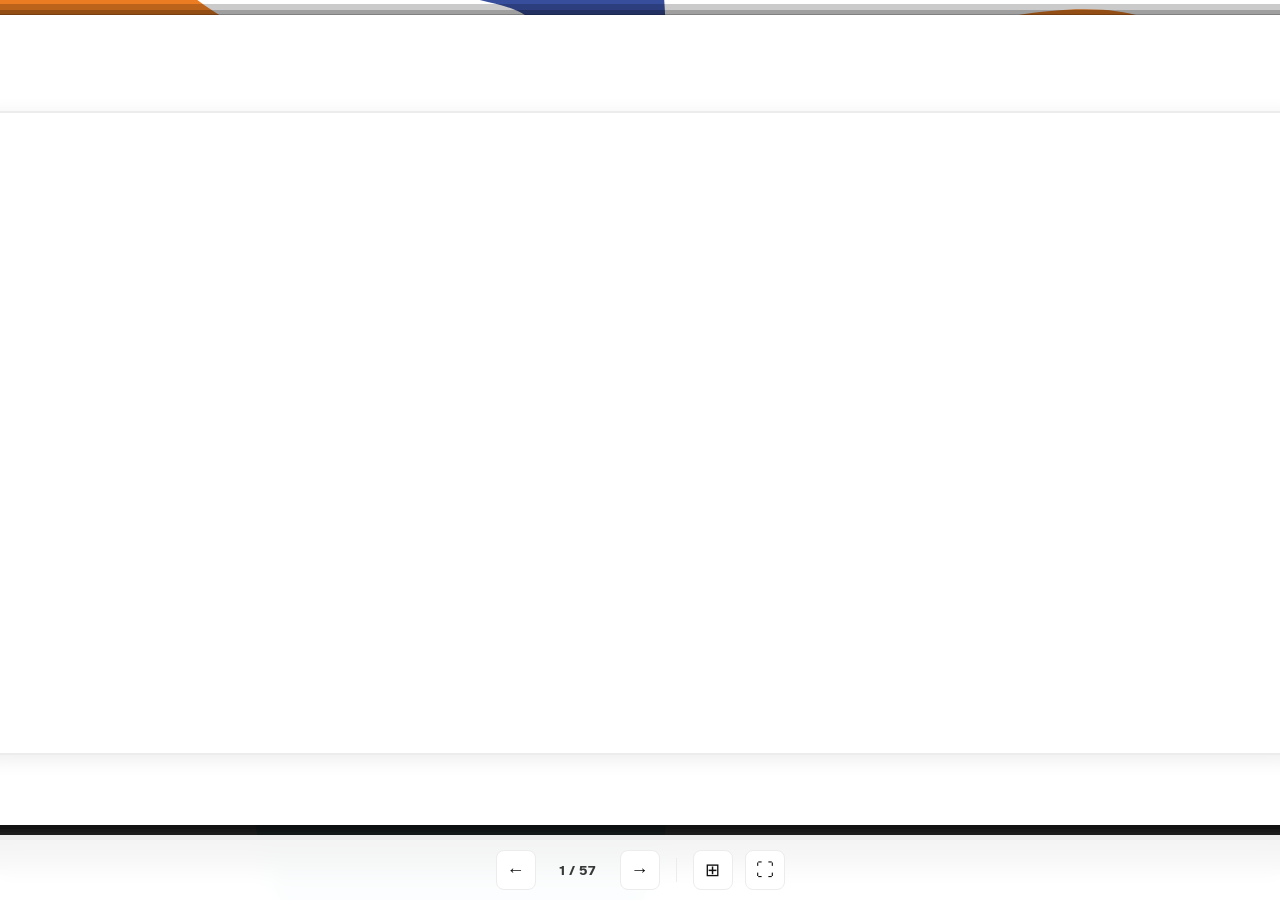
==== commit 94fb39ce: "Add files via upload" ====
--- a/index.html
+++ b/index.html
@@ -434,23 +434,6 @@
         </div>
       </section>
 
-      <!-- ============================================ -->
-      <!-- NEU: ÖFFNUNG 3 (3×2 Bild-Grid)               -->
-      <!-- ============================================ -->
-      <section class="slot-grid-3x2">
-        <div class="slide-content">
-          <h2 id="oeffnung3-title"></h2>
-          <div>
-            <div id="oeffnung3-slot1"></div>
-            <div id="oeffnung3-slot2"></div>
-            <div id="oeffnung3-slot3"></div>
-            <div id="oeffnung3-slot4"></div>
-            <div id="oeffnung3-slot5"></div>
-            <div id="oeffnung3-slot6"></div>
-          </div>
-        </div>
-      </section>
-
 
             <!-- ============================================ -->
       <!-- NEU: SCHLIESSUNG (2×2 Bild-Grid)              -->
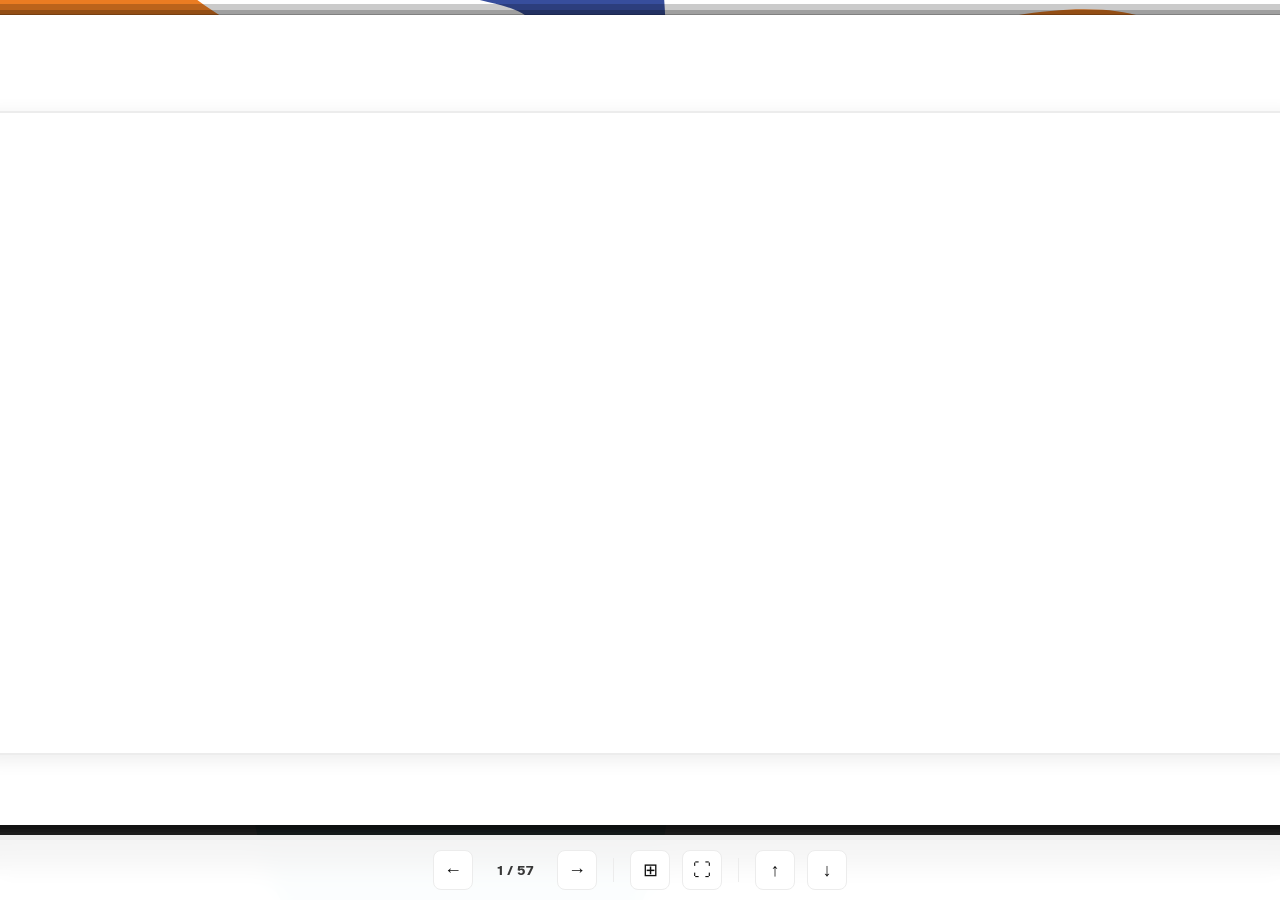
==== commit a8b56f03: "Add files via upload" ====
--- a/index.html
+++ b/index.html
@@ -110,10 +110,13 @@
 
       <!-- 01: TITEL -->
       <section class="slide-title">
-        <div class="slide-content">
-          <h1 id="title-main"></h1>
-          <p class="subtitle" id="title-sub"></p>
-          <p class="meta" id="title-meta"></p>
+        <div class="slide-content slide-title-content">
+          <div class="title-text">
+            <h1 id="title-main"></h1>
+            <p class="subtitle" id="title-sub"></p>
+            <p class="meta" id="title-meta"></p>
+          </div>
+          <img class="title-qr" src="images/qr.jpg" alt="QR-Code">
         </div>
       </section>
 
@@ -762,6 +765,9 @@
       <span class="nav-divider"></span>
       <button class="nav-btn" id="overview-btn" title="Übersicht (O)">⊞</button>
       <button class="nav-btn" id="fullscreen-btn" title="Vollbild (F)">⛶</button>
+      <span class="nav-divider"></span>
+      <button class="nav-btn" id="layer-simple-btn" title="Leichte Sprache (↑)">↑</button>
+      <button class="nav-btn" id="layer-standard-btn" title="Zurück zur normalen Sprache (↓)">↓</button>
     </div>
   </div>
 
--- a/presentation.css
+++ b/presentation.css
@@ -173,6 +173,25 @@
     flex-direction: column;
     justify-content: center;
     height: 100%;
+  }
+  
+  .slide-title-content {
+    flex-direction: row !important;
+    align-items: center;
+    gap: 60px;
+  }
+  
+  .title-qr {
+    flex-shrink: 0;
+    width: 200px;
+    height: 200px;
+    object-fit: contain;
+    border-radius: 8px;
+    box-shadow: 0 4px 20px rgba(0,0,0,0.1);
+  }
+  
+  .title-text {
+    flex: 1;
   }
   
   .slide-title h1 {
